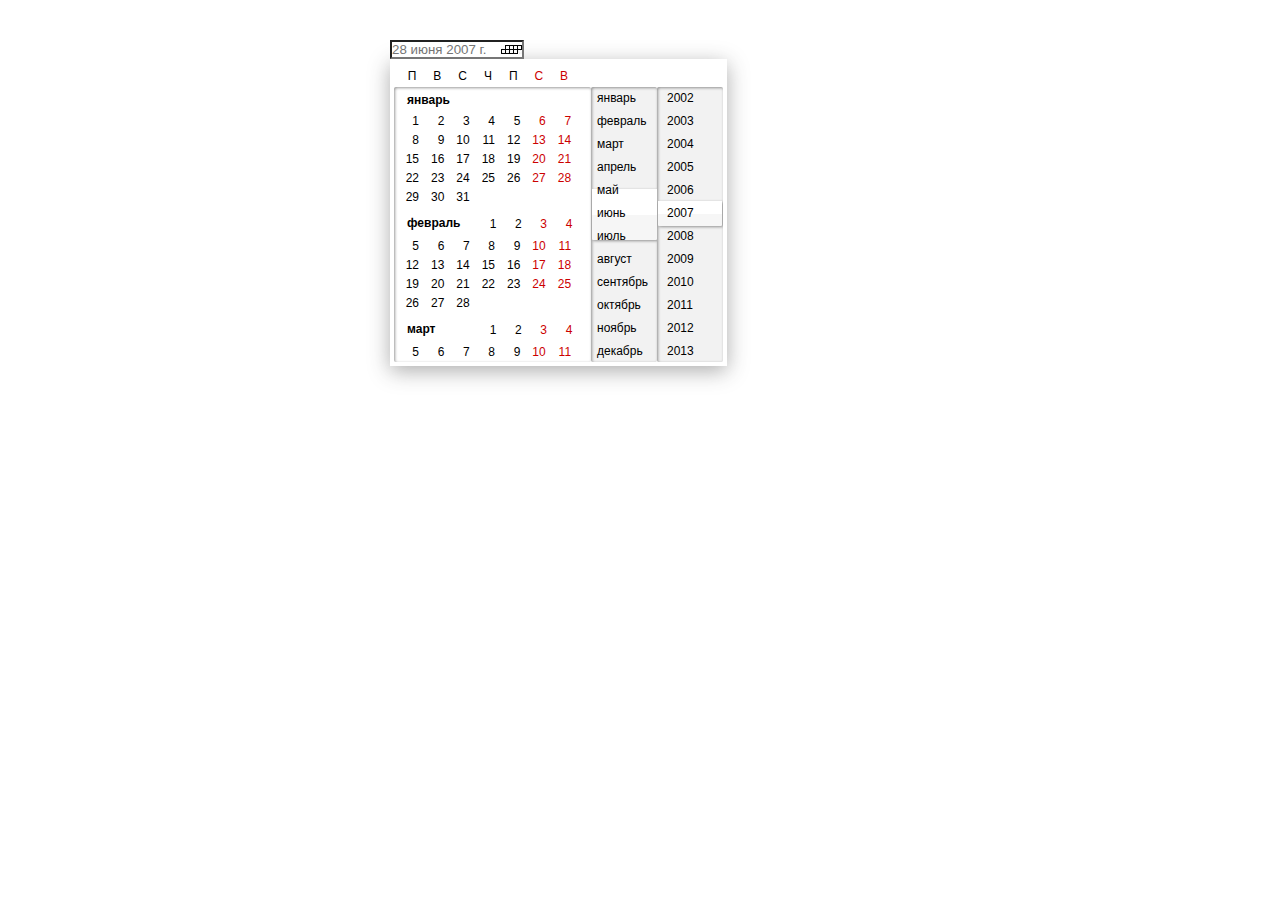
==== datepicker/index.html @ d36e3839 "dp" ====
<!DOCTYPE html>
<html>
<head>
	<meta charset="UTF-8">
	<meta name="viewport" content="width=device-width, initial-scale=1">
	<link rel="stylesheet" href="css/style.css">
</head>
<body>
	<div class="wrapper">
		<input type="text" id="date" class="date_input" placeholder="28 июня 2007 г.">
		<div id="datepicker" class="datepicker">
			<ul class="day-labels">
				<li class="day-labels__label">П</li>
				<li class="day-labels__label">В</li>
				<li class="day-labels__label">С</li>
				<li class="day-labels__label">Ч</li>
				<li class="day-labels__label">П</li>
				<li class="day-labels__label day-labels__label_weekend">С</li>
				<li class="day-labels__label day-labels__label_weekend">В</li>
			</ul>
			<div class="days-b">
				<div class="days-year">
					<div class="days-month">
						<p class="days-month__label">январь</p>
						<ul>
							<li class="days-month__day">1</li>
							<li class="days-month__day">2</li>
							<li class="days-month__day">3</li>
							<li class="days-month__day">4</li>
							<li class="days-month__day">5</li>
							<li class="days-month__day days-month__day_weekend">6</li>
							<li class="days-month__day days-month__day_weekend">7</li>
							<li class="days-month__day">8</li>
							<li class="days-month__day">9</li>
							<li class="days-month__day">10</li>
							<li class="days-month__day">11</li>
							<li class="days-month__day">12</li>
							<li class="days-month__day days-month__day_weekend">13</li>
							<li class="days-month__day days-month__day_weekend">14</li>
							<li class="days-month__day">15</li>
							<li class="days-month__day">16</li>
							<li class="days-month__day">17</li>
							<li class="days-month__day">18</li>
							<li class="days-month__day">19</li>
							<li class="days-month__day days-month__day_weekend">20</li>
							<li class="days-month__day days-month__day_weekend">21</li>
							<li class="days-month__day">22</li>
							<li class="days-month__day">23</li>
							<li class="days-month__day">24</li>
							<li class="days-month__day">25</li>
							<li class="days-month__day">26</li>
							<li class="days-month__day days-month__day_weekend">27</li>
							<li class="days-month__day days-month__day_weekend">28</li>
							<li class="days-month__day">29</li>
							<li class="days-month__day">30</li>
							<li class="days-month__day">31</li>
						</ul>
					</div>
					<div class="days-month">
						<p class="days-month__label">февраль</p>
						<ul class="days-month-inner_collapsed">
							<li class="blank-cells-3"></li>
							<li class="days-month__day">1</li>
							<li class="days-month__day">2</li>
							<li class="days-month__day days-month__day_weekend">3</li>
							<li class="days-month__day days-month__day_weekend">4</li>
							<li class="days-month__day">5</li>
							<li class="days-month__day">6</li>
							<li class="days-month__day">7</li>
							<li class="days-month__day">8</li>
							<li class="days-month__day">9</li>
							<li class="days-month__day days-month__day_weekend">10</li>
							<li class="days-month__day days-month__day_weekend">11</li>
							<li class="days-month__day">12</li>
							<li class="days-month__day">13</li>
							<li class="days-month__day ">14</li>
							<li class="days-month__day">15</li>
							<li class="days-month__day">16</li>
							<li class="days-month__day days-month__day_weekend">17</li>
							<li class="days-month__day days-month__day_weekend">18</li>
							<li class="days-month__day">19</li>
							<li class="days-month__day">20</li>
							<li class="days-month__day">21</li>
							<li class="days-month__day">22</li>
							<li class="days-month__day">23</li>
							<li class="days-month__day days-month__day_weekend">24</li>
							<li class="days-month__day days-month__day_weekend">25</li>
							<li class="days-month__day">26</li>
							<li class="days-month__day">27</li>
							<li class="days-month__day">28</li>
						</ul>
					</div>
					<div class="days-month">
						<p class="days-month__label">март</p>
						<ul class="days-month-inner_collapsed">
							<li class="blank-cells-3"></li>
							<li class="days-month__day">1</li>
							<li class="days-month__day">2</li>
							<li class="days-month__day days-month__day_weekend">3</li>
							<li class="days-month__day days-month__day_weekend">4</li>
							<li class="days-month__day">5</li>
							<li class="days-month__day">6</li>
							<li class="days-month__day">7</li>
							<li class="days-month__day">8</li>
							<li class="days-month__day">9</li>
							<li class="days-month__day days-month__day_weekend">10</li>
							<li class="days-month__day days-month__day_weekend">11</li>
							<li class="days-month__day">12</li>
							<li class="days-month__day">13</li>
							<li class="days-month__day">14</li>
							<li class="days-month__day">15</li>
							<li class="days-month__day">16</li>
							<li class="days-month__day days-month__day_weekend">17</li>
							<li class="days-month__day days-month__day_weekend">18</li>
							<li class="days-month__day">19</li>
							<li class="days-month__day">20</li>
							<li class="days-month__day">21</li>
							<li class="days-month__day">22</li>
							<li class="days-month__day">23</li>
							<li class="days-month__day days-month__day_weekend">24</li>
							<li class="days-month__day days-month__day_weekend">25</li>
							<li class="days-month__day">26</li>
							<li class="days-month__day">27</li>
							<li class="days-month__day">28</li>
							<li class="days-month__day">29</li>
							<li class="days-month__day">30</li>
							<li class="days-month__day days-month__day_weekend">31</li>
						</ul>
					</div>
					<div class="days-month">
						<p class="days-month__label">апрель</p>
						<ul class="days-month-inner_collapsed">
							<li class="blank-cells-6"></li>
							<li class="days-month__day days-month__day_weekend">1</li>
							<li class="days-month__day">2</li>
							<li class="days-month__day">3</li>
							<li class="days-month__day">4</li>
							<li class="days-month__day">5</li>
							<li class="days-month__day">6</li>
							<li class="days-month__day days-month__day_weekend">7</li>
							<li class="days-month__day days-month__day_weekend">8</li>
							<li class="days-month__day">9</li>
							<li class="days-month__day">10</li>
							<li class="days-month__day">11</li>
							<li class="days-month__day">12</li>
							<li class="days-month__day">13</li>
							<li class="days-month__day days-month__day_weekend">14</li>
							<li class="days-month__day days-month__day_weekend">15</li>
							<li class="days-month__day">16</li>
							<li class="days-month__day">17</li>
							<li class="days-month__day">18</li>
							<li class="days-month__day">19</li>
							<li class="days-month__day">20</li>
							<li class="days-month__day days-month__day_weekend">21</li>
							<li class="days-month__day days-month__day_weekend">22</li>
							<li class="days-month__day">23</li>
							<li class="days-month__day">24</li>
							<li class="days-month__day">25</li>
							<li class="days-month__day">26</li>
							<li class="days-month__day">27</li>
							<li class="days-month__day days-month__day_weekend">28</li>
							<li class="days-month__day days-month__day_weekend">29</li>
							<li class="days-month__day">30</li>
						</ul>
					</div>
					<div class="days-month">
						<p class="days-month__label">май</p>
						<ul>
							<li class="blank-cells-1"></li>
							<li class="days-month__day">1</li>
							<li class="days-month__day">2</li>
							<li class="days-month__day">3</li>
							<li class="days-month__day">4</li>
							<li class="days-month__day days-month__day_weekend">5</li>
							<li class="days-month__day days-month__day_weekend">6</li>
							<li class="days-month__day">7</li>
							<li class="days-month__day">8</li>
							<li class="days-month__day">9</li>
							<li class="days-month__day">10</li>
							<li class="days-month__day">11</li>
							<li class="days-month__day days-month__day_weekend">12</li>
							<li class="days-month__day days-month__day_weekend">13</li>
							<li class="days-month__day">14</li>
							<li class="days-month__day">15</li>
							<li class="days-month__day">16</li>
							<li class="days-month__day">17</li>
							<li class="days-month__day">18</li>
							<li class="days-month__day days-month__day_weekend">19</li>
							<li class="days-month__day days-month__day_weekend">20</li>
							<li class="days-month__day">21</li>
							<li class="days-month__day">22</li>
							<li class="days-month__day">23</li>
							<li class="days-month__day">24</li>
							<li class="days-month__day">25</li>
							<li class="days-month__day days-month__day_weekend">26</li>
							<li class="days-month__day days-month__day_weekend">27</li>
							<li class="days-month__day">28</li>
							<li class="days-month__day">29</li>
							<li class="days-month__day">30</li>
							<li class="days-month__day">31</li>
						</ul>
					</div>
					<div class="days-month">
						<p class="days-month__label">июнь</p>
						<ul class="days-month-inner_collapsed">
							<li class="blank-cells-4"></li>
							<li class="days-month__day">1</li>
							<li class="days-month__day days-month__day_weekend">2</li>
							<li class="days-month__day days-month__day_weekend">3</li>
							<li class="days-month__day">4</li>
							<li class="days-month__day">5</li>
							<li class="days-month__day">6</li>
							<li class="days-month__day">7</li>
							<li class="days-month__day">8</li>
							<li class="days-month__day days-month__day_weekend">9</li>
							<li class="days-month__day days-month__day_weekend">10</li>
							<li class="days-month__day">11</li>
							<li class="days-month__day">12</li>
							<li class="days-month__day">13</li>
							<li class="days-month__day">14</li>
							<li class="days-month__day">15</li>
							<li class="days-month__day days-month__day_weekend">16</li>
							<li class="days-month__day days-month__day_weekend">17</li>
							<li class="days-month__day">18</li>
							<li class="days-month__day">19</li>
							<li class="days-month__day">20</li>
							<li class="days-month__day">21</li>
							<li class="days-month__day">22</li>
							<li class="days-month__day">23</li>
							<li class="days-month__day days-month__day_weekend">24</li>
							<li class="days-month__day days-month__day_weekend">25</li>
							<li class="days-month__day">26</li>
							<li class="days-month__day">27</li>
							<li class="days-month__day  days-month__day_chosen">28</li>
							<li class="days-month__day">29</li>
							<li class="days-month__day">30</li>
						</ul>
					</div>
					<div class="days-month">
						<p class="days-month__label">июль</p>
						<ul class="days-month-inner_collapsed">
							<li class="blank-cells-6"></li>
							<li class="days-month__day days-month__day_weekend">1</li>
							<li class="days-month__day">2</li>
							<li class="days-month__day">3</li>
							<li class="days-month__day">4</li>
							<li class="days-month__day">5</li>
							<li class="days-month__day">6</li>
							<li class="days-month__day days-month__day_weekend">7</li>
							<li class="days-month__day days-month__day_weekend">8</li>
							<li class="days-month__day">9</li>
							<li class="days-month__day">10</li>
							<li class="days-month__day">11</li>
							<li class="days-month__day">12</li>
							<li class="days-month__day">13</li>
							<li class="days-month__day days-month__day_weekend">14</li>
							<li class="days-month__day days-month__day_weekend">15</li>
							<li class="days-month__day">16</li>
							<li class="days-month__day">17</li>
							<li class="days-month__day">18</li>
							<li class="days-month__day">19</li>
							<li class="days-month__day">20</li>
							<li class="days-month__day days-month__day_weekend">21</li>
							<li class="days-month__day days-month__day_weekend">22</li>
							<li class="days-month__day">23</li>
							<li class="days-month__day">24</li>
							<li class="days-month__day">25</li>
							<li class="days-month__day">26</li>
							<li class="days-month__day">27</li>
							<li class="days-month__day days-month__day_weekend">28</li>
							<li class="days-month__day days-month__day_weekend">29</li>
							<li class="days-month__day">30</li>
							<li class="days-month__day">31</li>
						</ul>
					</div>
					<div class="days-month">
						<p class="days-month__label">август</p>
						<ul>
							<li class="blank-cells-2"></li>
							<li class="days-month__day">1</li>
							<li class="days-month__day">2</li>
							<li class="days-month__day">3</li>
							<li class="days-month__day days-month__day_weekend">4</li>
							<li class="days-month__day days-month__day_weekend">5</li>
							<li class="days-month__day">6</li>
							<li class="days-month__day">7</li>
							<li class="days-month__day">8</li>
							<li class="days-month__day">9</li>
							<li class="days-month__day">10</li>
							<li class="days-month__day days-month__day_weekend">11</li>
							<li class="days-month__day days-month__day_weekend">12</li>
							<li class="days-month__day">13</li>
							<li class="days-month__day">14</li>
							<li class="days-month__day">15</li>
							<li class="days-month__day">16</li>
							<li class="days-month__day">17</li>
							<li class="days-month__day days-month__day_weekend">18</li>
							<li class="days-month__day days-month__day_weekend">19</li>
							<li class="days-month__day">20</li>
							<li class="days-month__day">21</li>
							<li class="days-month__day">22</li>
							<li class="days-month__day">23</li>
							<li class="days-month__day">24</li>
							<li class="days-month__day days-month__day_weekend">25</li>
							<li class="days-month__day days-month__day_weekend">26</li>
							<li class="days-month__day">27</li>
							<li class="days-month__day">28</li>
							<li class="days-month__day">29</li>
							<li class="days-month__day">30</li>
							<li class="days-month__day">31</li>
						</ul>
					</div>
					<div class="days-month">
						<p class="days-month__label">сентябрь</p>
						<ul class="days-month-inner_collapsed">
							<li class="blank-cells-5"></li>
							<li class="days-month__day days-month__day_weekend days-month__day_weekend">1</li>
							<li class="days-month__day days-month__day_weekend days-month__day_weekend">2</li>
							<li class="days-month__day">3</li>
							<li class="days-month__day">4</li>
							<li class="days-month__day">5</li>
							<li class="days-month__day">6</li>
							<li class="days-month__day">7</li>
							<li class="days-month__day days-month__day_weekend days-month__day_weekend">8</li>
							<li class="days-month__day days-month__day_weekend days-month__day_weekend">9</li>
							<li class="days-month__day">10</li>
							<li class="days-month__day">11</li>
							<li class="days-month__day">12</li>
							<li class="days-month__day">13</li>
							<li class="days-month__day">14</li>
							<li class="days-month__day days-month__day_weekend days-month__day_weekend">15</li>
							<li class="days-month__day days-month__day_weekend days-month__day_weekend">16</li>
							<li class="days-month__day">17</li>
							<li class="days-month__day">18</li>
							<li class="days-month__day">19</li>
							<li class="days-month__day">20</li>
							<li class="days-month__day">21</li>
							<li class="days-month__day days-month__day_weekend days-month__day_weekend">22</li>
							<li class="days-month__day days-month__day_weekend days-month__day_weekend">23</li>
							<li class="days-month__day">24</li>
							<li class="days-month__day">25</li>
							<li class="days-month__day">26</li>
							<li class="days-month__day">27</li>
							<li class="days-month__day">28</li>
							<li class="days-month__day days-month__day_weekend days-month__day_weekend">29</li>
							<li class="days-month__day days-month__day_weekend days-month__day_weekend">30</li>
						</ul>
					</div>
					<div class="days-month">
						<p class="days-month__label">октябрь</p>
						<ul>
							<li class="days-month__day">1</li>
							<li class="days-month__day">2</li>
							<li class="days-month__day">3</li>
							<li class="days-month__day">4</li>
							<li class="days-month__day">5</li>
							<li class="days-month__day days-month__day_weekend">6</li>
							<li class="days-month__day days-month__day_weekend">7</li>
							<li class="days-month__day">8</li>
							<li class="days-month__day">9</li>
							<li class="days-month__day">10</li>
							<li class="days-month__day">11</li>
							<li class="days-month__day">12</li>
							<li class="days-month__day days-month__day_weekend">13</li>
							<li class="days-month__day days-month__day_weekend">14</li>
							<li class="days-month__day">15</li>
							<li class="days-month__day">16</li>
							<li class="days-month__day">17</li>
							<li class="days-month__day">18</li>
							<li class="days-month__day">19</li>
							<li class="days-month__day days-month__day_weekend">20</li>
							<li class="days-month__day days-month__day_weekend">21</li>
							<li class="days-month__day">22</li>
							<li class="days-month__day">23</li>
							<li class="days-month__day">24</li>
							<li class="days-month__day">25</li>
							<li class="days-month__day">26</li>
							<li class="days-month__day days-month__day_weekend">27</li>
							<li class="days-month__day days-month__day_weekend">28</li>
							<li class="days-month__day">29</li>
							<li class="days-month__day">30</li>
							<li class="days-month__day">31</li>
						</ul>
					</div>
					<div class="days-month">
						<p class="days-month__label">ноябрь</p>
						<ul class="days-month-inner_collapsed">
							<li class="blank-cells-3"></li>
							<li class="days-month__day">1</li>
							<li class="days-month__day">2</li>
							<li class="days-month__day days-month__day_weekend">3</li>
							<li class="days-month__day days-month__day_weekend">4</li>
							<li class="days-month__day">5</li>
							<li class="days-month__day">6</li>
							<li class="days-month__day">7</li>
							<li class="days-month__day">8</li>
							<li class="days-month__day">9</li>
							<li class="days-month__day days-month__day_weekend">10</li>
							<li class="days-month__day days-month__day_weekend">11</li>
							<li class="days-month__day">12</li>
							<li class="days-month__day">13</li>
							<li class="days-month__day">14</li>
							<li class="days-month__day">15</li>
							<li class="days-month__day">16</li>
							<li class="days-month__day days-month__day_weekend">17</li>
							<li class="days-month__day days-month__day_weekend">18</li>
							<li class="days-month__day">19</li>
							<li class="days-month__day">20</li>
							<li class="days-month__day">21</li>
							<li class="days-month__day">22</li>
							<li class="days-month__day">23</li>
							<li class="days-month__day days-month__day_weekend">24</li>
							<li class="days-month__day days-month__day_weekend">25</li>
							<li class="days-month__day">26</li>
							<li class="days-month__day">27</li>
							<li class="days-month__day">28</li>
							<li class="days-month__day">29</li>
							<li class="days-month__day">30</li>
						</ul>
					</div>
					<div class="days-month">
						<p class="days-month__label">декабрь</p>
						<ul class="days-month-inner_collapsed">
							<li class="blank-cells-5"></li>
							<li class="days-month__day days-month__day_weekend">1</li>
							<li class="days-month__day days-month__day_weekend">2</li>
							<li class="days-month__day">3</li>
							<li class="days-month__day">4</li>
							<li class="days-month__day">5</li>
							<li class="days-month__day">6</li>
							<li class="days-month__day">7</li>
							<li class="days-month__day days-month__day_weekend">8</li>
							<li class="days-month__day days-month__day_weekend">9</li>
							<li class="days-month__day">10</li>
							<li class="days-month__day">11</li>
							<li class="days-month__day">12</li>
							<li class="days-month__day">13</li>
							<li class="days-month__day">14</li>
							<li class="days-month__day days-month__day_weekend">15</li>
							<li class="days-month__day days-month__day_weekend">16</li>
							<li class="days-month__day">17</li>
							<li class="days-month__day">18</li>
							<li class="days-month__day">19</li>
							<li class="days-month__day">20</li>
							<li class="days-month__day">21</li>
							<li class="days-month__day days-month__day_weekend">22</li>
							<li class="days-month__day days-month__day_weekend">23</li>
							<li class="days-month__day">24</li>
							<li class="days-month__day">25</li>
							<li class="days-month__day">26</li>
							<li class="days-month__day">27</li>
							<li class="days-month__day">28</li>
							<li class="days-month__day days-month__day_weekend">29</li>
							<li class="days-month__day days-month__day_weekend">30</li>
							<li class="days-month__day">31</li>
						</ul>
					</div>
				</div>
			</div><!--
		 --><div class="months-b">
				<div class="months-b__control"></div>
				<ul>
					<li class="months-b__month">Январь</li>
					<li class="months-b__month">Февраль</li>
					<li class="months-b__month">Март</li>
					<li class="months-b__month">Апрель</li>
					<li class="months-b__month">Май</li>
					<li class="months-b__month">Июнь</li>
					<li class="months-b__month">Июль</li>
					<li class="months-b__month">Август</li>
					<li class="months-b__month">Сентябрь</li>
					<li class="months-b__month">Октябрь</li>
					<li class="months-b__month">Ноябрь</li>
					<li class="months-b__month">Декабрь</li>
				</ul>
			</div><!--
		 --><div class="years-b">
				<div class="years-b__control"></div>
				<ul class="years-b__inner">
					<li class="years-b__year">2002</li>
					<li class="years-b__year">2003</li>
					<li class="years-b__year">2004</li>
					<li class="years-b__year">2005</li>
					<li class="years-b__year">2006</li>
					<li class="years-b__year">2007</li>
					<li class="years-b__year">2008</li>
					<li class="years-b__year">2009</li>
					<li class="years-b__year">2010</li>
					<li class="years-b__year">2011</li>
					<li class="years-b__year">2012</li>
					<li class="years-b__year">2013</li>
					<li class="years-b__year">2014</li>
					<li class="years-b__year">2015</li>
					<li class="years-b__year">2016</li>
					<li class="years-b__year">2017</li>
					<li class="years-b__year">2018</li>
					<li class="years-b__year">2019</li>
					<li class="years-b__year">2020</li>
					<li class="years-b__year">2021</li>
					<li class="years-b__year">2022</li>
					<li class="years-b__year">2023</li>
					<li class="years-b__year">2024</li>
					<li class="years-b__year">2025</li>
				</ul>
			</div>
		</div>
	</div>
<script src="js/jquery-1.11.2.js"></script>
</body>
</html>
---- datepicker/css/style.css ----
header,
section,
footer,
aside,
nav,
article,
figure,
audio,
video,
canvas {
  display: block;
}

body,
div,
dl,
dt,
dd,
ul,
ol,
li,
h1,
h2,
h3,
h4,
h5,
h6,
pre,
form,
fieldset,
input,
p,
blockquote,
table,
th,
td,
embed,
object {
  padding: 0;
  margin: 0;
}

.wrapper {
	width: 500px;
	margin: 40px auto;
}

.date_input {
	background-image: url('[data-uri]');
	background-repeat: no-repeat;
	background-position: right;	
	width: 130px;
}

.datepicker {
	width: 329px;
	height: 291px;
	padding:10px 4px 6px 4px;
	font-family: Tahoma, sans-serif;
	font-size: 12px;
	box-shadow:         0px 5px 20px 0px rgba(50, 50, 50, 0.4);
}

.datepicker li {
	list-style: none;
}

.day-labels {
	padding: 0 0 4px 7px;
}
.day-labels__label{
	display: inline-block;
	width: 14px;
	padding: 0 4px;
	text-align: center;
}

.day-labels__label_weekend, .days-month__day_weekend {
	color:#c00;
}

.days-b {
	display: inline-block;
	width: 197px;
	height: 275px;
	box-shadow: inset 1px 1px 3px 0px rgba(0, 0, 0, 0.4);
	border-radius: 2px;
	overflow:hidden;
}

.days-year {
	overflow: auto; 
	height: 97%;
	width: 100%;
	padding-right: 20px;
	padding: 6px 20px 6px 7px;

}

.days-month:first-child p {
	margin: 0 0 4px 0;
}

.days-month-inner_collapsed {
	margin-top: -20px;
}

.days-month__day{
	display: inline-block;
	width:14px;
	padding: 3px 4px 2px 4px;
	text-align: right;
	cursor: pointer;
}

.days-month__day:hover {
	/*background-image: linear-gradient(to top, #ffbf9e, #fff8c7); */
	border:1px solid #ffbf9e;
	padding: 2px 3px 1px 3px;
}

.days-month__day_chosen {
	background-image: linear-gradient(to top, #ff9057, #fff291);
}

.days-month__day_chosen:hover {
	background-image: linear-gradient(to top, #ff9057, #fff291);
}

.days-month__label {
	font-weight: bold;
	width: 65px; /* или сделать auto? тогда как расположить ровно 1-ю неделю? */
	text-align: left;
	margin: 10px 0 4px 0;
	padding: 0 0 0 6px;
}

.months-b, .years-b{
	position: relative;
	width: 66px;
	height: 275px;
	display: inline-block;
	vertical-align: top;
	padding: 0;
	box-shadow: inset 1px 1px 3px 0px rgba(0, 0, 0, 0.4);
	border-radius: 2px;
	background-color: #f2f2f2;
}

.months-b__month, .years-b__year {
	position: relative;
	text-transform: lowercase;
	height: 15px;
  	padding: 4px 6px;
  	z-index: 3;
}

.years-b__year {
	padding: 4px 10px;
}

.years-b {
	padding: 0;
	width: 66px;
	overflow: hidden;
}

.years-b__inner {
	width: 100%;
	height: 100%;
	padding-right: 20px;
	overflow: auto;
	z-index: 2;

}

.months-b__control, .years-b__control {
	position: absolute;
	width: 64px;
	background-color: #f6f6f6;
	top: 114px;
	left: 1px;
	border-radius: 1px;
	box-shadow: 1px 1px 3px 0px rgba(0, 0, 0, 0.4);
}

.months-b__control:after, .years-b__control:after{
	content: "";
	display: block;
	width: 100%;
	height: 50%;
	background-color: #fff;
}

.months-b__control {
	width: 65px;
	top: 102px;
	height: 51px;
}

.years-b__control {
	top:114px;
	height: 25px;
}


.blank-cells-1, .blank-cells-2, .blank-cells-3, .blank-cells-4, .blank-cells-5, .blank-cells-6 {
	height: 22px;
	display: inline-block;
	vertical-align: top;
} 
.blank-cells-1 {
	width: 22px;
}

.blank-cells-2 {
	width: 48px;
}
.blank-cells-3{
	width: 74px;
}
.blank-cells-4 {
	width: 100px;
}
.blank-cells-5 {
	width: 125px;
}
.blank-cells-6 {
	width:150px;
}

.datepicker.shown {
	display: block;
}


overflow auto
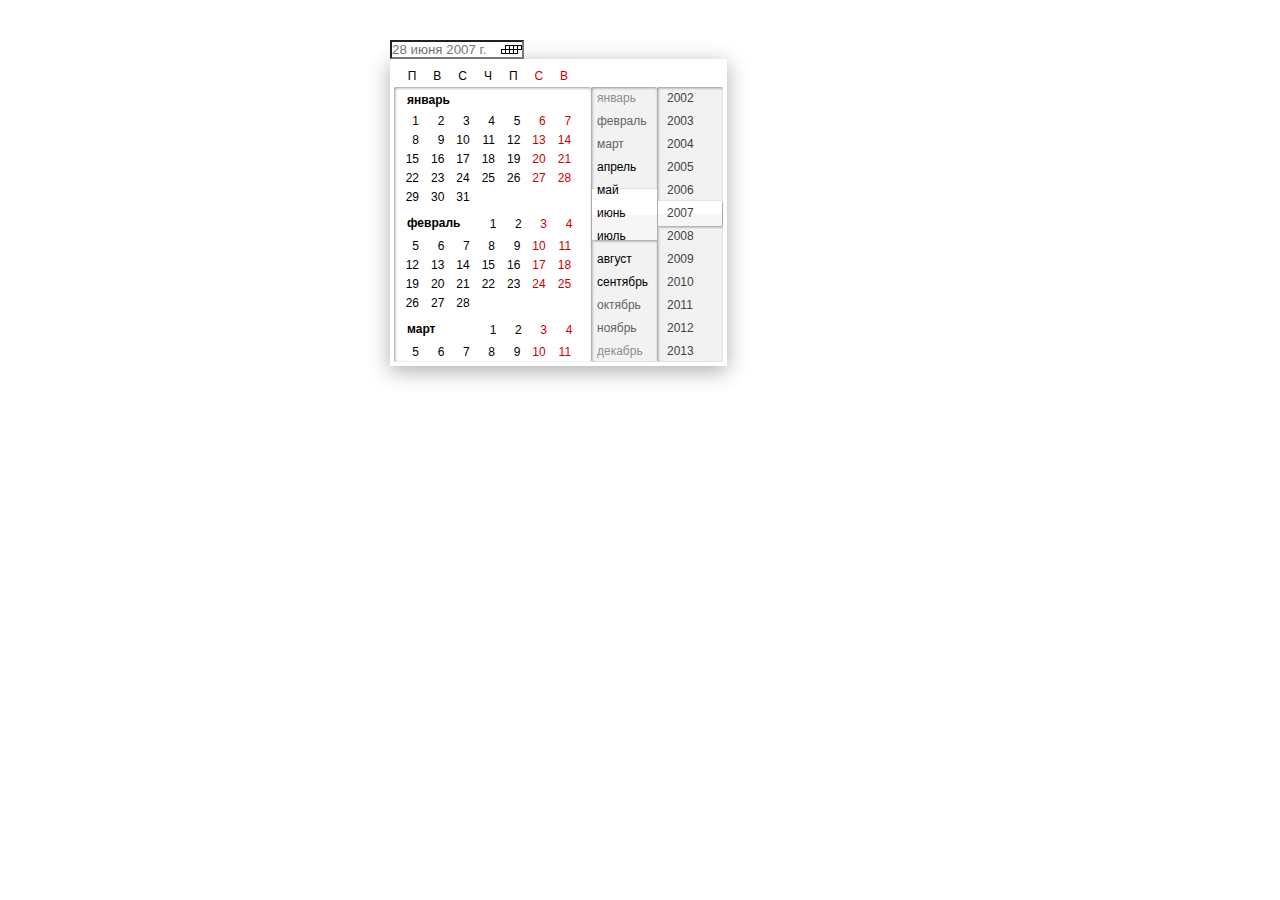
==== commit 26e00016: "dp" ====
--- a/datepicker/index.html
+++ b/datepicker/index.html
@@ -460,18 +460,18 @@
 		 --><div class="months-b">
 				<div class="months-b__control"></div>
 				<ul>
-					<li class="months-b__month">Январь</li>
-					<li class="months-b__month">Февраль</li>
-					<li class="months-b__month">Март</li>
+					<li class="months-b__month months-b__month_dimmed-2">Январь</li>
+					<li class="months-b__month months-b__month_dimmed-1">Февраль</li>
+					<li class="months-b__month months-b__month_dimmed-1">Март</li>
 					<li class="months-b__month">Апрель</li>
 					<li class="months-b__month">Май</li>
 					<li class="months-b__month">Июнь</li>
 					<li class="months-b__month">Июль</li>
 					<li class="months-b__month">Август</li>
 					<li class="months-b__month">Сентябрь</li>
-					<li class="months-b__month">Октябрь</li>
-					<li class="months-b__month">Ноябрь</li>
-					<li class="months-b__month">Декабрь</li>
+					<li class="months-b__month months-b__month_dimmed-1">Октябрь</li>
+					<li class="months-b__month months-b__month_dimmed-1">Ноябрь</li>
+					<li class="months-b__month months-b__month_dimmed-2">Декабрь</li>
 				</ul>
 			</div><!--
 		 --><div class="years-b">
@@ -505,6 +505,5 @@
 			</div>
 		</div>
 	</div>
-<script src="js/jquery-1.11.2.js"></script>
 </body>
 </html>--- a/datepicker/css/style.css
+++ b/datepicker/css/style.css
@@ -1,41 +1,4 @@
-header,
-section,
-footer,
-aside,
-nav,
-article,
-figure,
-audio,
-video,
-canvas {
-  display: block;
-}
-
-body,
-div,
-dl,
-dt,
-dd,
-ul,
-ol,
-li,
-h1,
-h2,
-h3,
-h4,
-h5,
-h6,
-pre,
-form,
-fieldset,
-input,
-p,
-blockquote,
-table,
-th,
-td,
-embed,
-object {
+body, div, ul, li, h1, h2, h3, h4, h5, h6, form, input, p {
   padding: 0;
   margin: 0;
 }
@@ -114,17 +77,13 @@
 }
 
 .days-month__day:hover {
-	/*background-image: linear-gradient(to top, #ffbf9e, #fff8c7); */
 	border:1px solid #ffbf9e;
 	padding: 2px 3px 1px 3px;
 }
 
-.days-month__day_chosen {
+.days-month__day_chosen, .days-month__day_chosen:hover {
 	background-image: linear-gradient(to top, #ff9057, #fff291);
-}
-
-.days-month__day_chosen:hover {
-	background-image: linear-gradient(to top, #ff9057, #fff291);
+	background-color: #ff9057;
 }
 
 .days-month__label {
@@ -153,10 +112,20 @@
 	height: 15px;
   	padding: 4px 6px;
   	z-index: 3;
+  	cursor: pointer;
+}
+
+.months-b__month_dimmed-2 {
+	color: #8f8f8f;
+}
+
+.months-b__month_dimmed-1 {
+	color: #646464;
 }
 
 .years-b__year {
 	padding: 4px 10px;
+	color: #424242;
 }
 
 .years-b {
@@ -171,7 +140,6 @@
 	padding-right: 20px;
 	overflow: auto;
 	z-index: 2;
-
 }
 
 .months-b__control, .years-b__control {
@@ -182,6 +150,7 @@
 	left: 1px;
 	border-radius: 1px;
 	box-shadow: 1px 1px 3px 0px rgba(0, 0, 0, 0.4);
+	cursor:move;
 }
 
 .months-b__control:after, .years-b__control:after{
@@ -203,12 +172,12 @@
 	height: 25px;
 }
 
-
 .blank-cells-1, .blank-cells-2, .blank-cells-3, .blank-cells-4, .blank-cells-5, .blank-cells-6 {
 	height: 22px;
 	display: inline-block;
 	vertical-align: top;
 } 
+
 .blank-cells-1 {
 	width: 22px;
 }
@@ -216,15 +185,19 @@
 .blank-cells-2 {
 	width: 48px;
 }
+
 .blank-cells-3{
 	width: 74px;
 }
+
 .blank-cells-4 {
 	width: 100px;
 }
+
 .blank-cells-5 {
 	width: 125px;
 }
+
 .blank-cells-6 {
 	width:150px;
 }
@@ -232,6 +205,3 @@
 .datepicker.shown {
 	display: block;
 }
-
-
-overflow auto
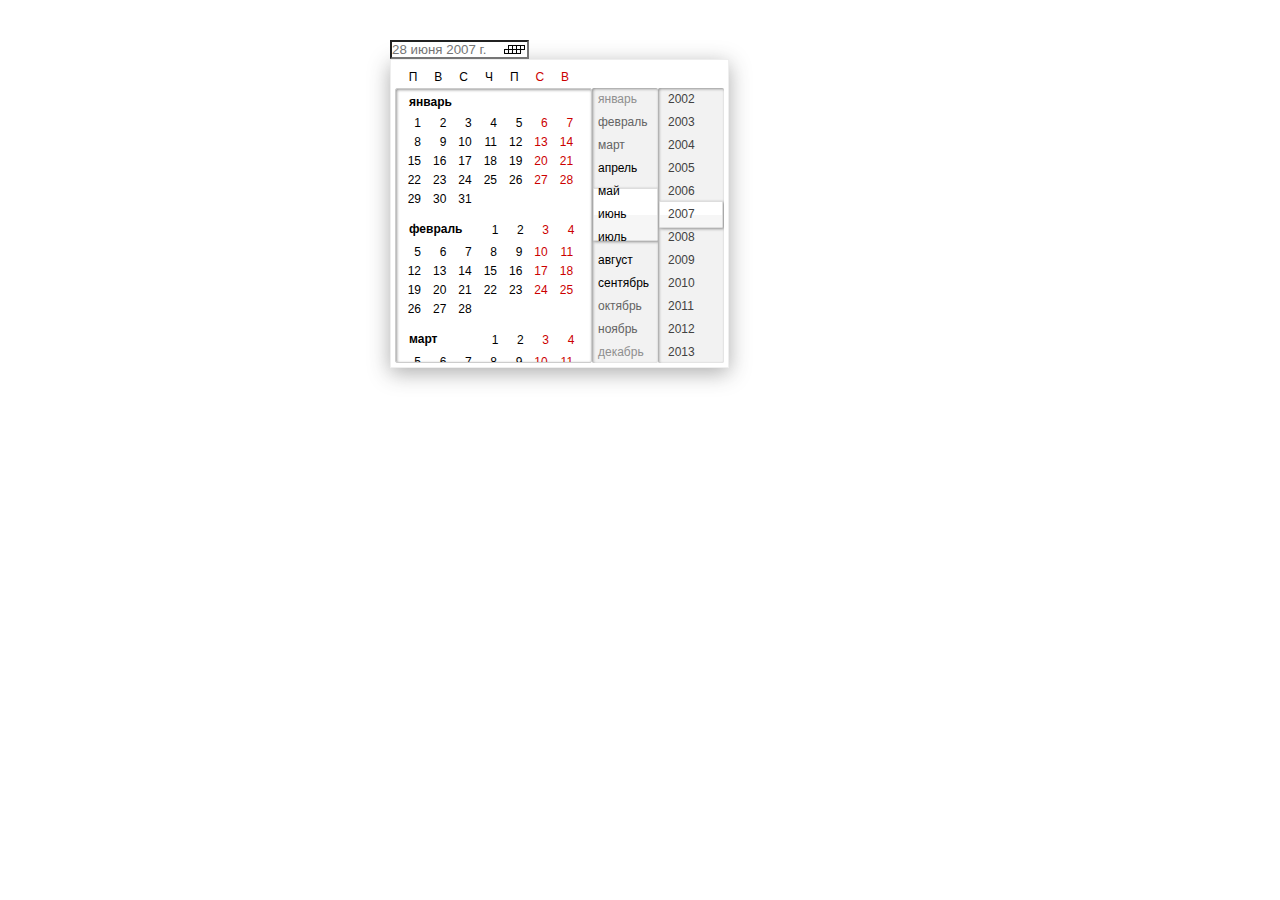
==== commit 9d0d7d57: "fix" ====
--- a/datepicker/index.html
+++ b/datepicker/index.html
@@ -7,7 +7,7 @@
 </head>
 <body>
 	<div class="wrapper">
-		<input type="text" id="date" class="date_input" placeholder="28 июня 2007 г.">
+		<input type="text" id="date" class="date-input" placeholder="28 июня 2007 г.">
 		<div id="datepicker" class="datepicker">
 			<ul class="day-labels">
 				<li class="day-labels__label">П</li>
@@ -18,10 +18,10 @@
 				<li class="day-labels__label day-labels__label_weekend">С</li>
 				<li class="day-labels__label day-labels__label_weekend">В</li>
 			</ul>
-			<div class="days-b">
+			<div class="days">
 				<div class="days-year">
 					<div class="days-month">
-						<p class="days-month__label">январь</p>
+						<div class="days-month__label">январь</div>
 						<ul>
 							<li class="days-month__day">1</li>
 							<li class="days-month__day">2</li>
@@ -57,9 +57,9 @@
 						</ul>
 					</div>
 					<div class="days-month">
-						<p class="days-month__label">февраль</p>
-						<ul class="days-month-inner_collapsed">
-							<li class="blank-cells-3"></li>
+						<div class="days-month__label">февраль</div>
+						<ul class="days-month-inner days-month-inner_collapsed">
+							<li class="days-month__blank days-month__blank_3"></li>
 							<li class="days-month__day">1</li>
 							<li class="days-month__day">2</li>
 							<li class="days-month__day days-month__day_weekend">3</li>
@@ -91,9 +91,9 @@
 						</ul>
 					</div>
 					<div class="days-month">
-						<p class="days-month__label">март</p>
-						<ul class="days-month-inner_collapsed">
-							<li class="blank-cells-3"></li>
+						<div class="days-month__label">март</div>
+						<ul class="days-month-inner_collapsed">
+							<li class="days-month__blank days-month__blank_3"></li>
 							<li class="days-month__day">1</li>
 							<li class="days-month__day">2</li>
 							<li class="days-month__day days-month__day_weekend">3</li>
@@ -128,9 +128,9 @@
 						</ul>
 					</div>
 					<div class="days-month">
-						<p class="days-month__label">апрель</p>
-						<ul class="days-month-inner_collapsed">
-							<li class="blank-cells-6"></li>
+						<div class="days-month__label">апрель</div>
+						<ul class="days-month-inner_collapsed">
+							<li class="days-month__blank days-month__blank_6"></li>
 							<li class="days-month__day days-month__day_weekend">1</li>
 							<li class="days-month__day">2</li>
 							<li class="days-month__day">3</li>
@@ -164,9 +164,9 @@
 						</ul>
 					</div>
 					<div class="days-month">
-						<p class="days-month__label">май</p>
+						<div class="days-month__label">май</div>
 						<ul>
-							<li class="blank-cells-1"></li>
+							<li class="days-month__blank"></li>
 							<li class="days-month__day">1</li>
 							<li class="days-month__day">2</li>
 							<li class="days-month__day">3</li>
@@ -201,9 +201,9 @@
 						</ul>
 					</div>
 					<div class="days-month">
-						<p class="days-month__label">июнь</p>
-						<ul class="days-month-inner_collapsed">
-							<li class="blank-cells-4"></li>
+						<div class="days-month__label">июнь</div>
+						<ul class="days-month-inner_collapsed">
+							<li class="days-month__blank days-month__blank_4"></li>
 							<li class="days-month__day">1</li>
 							<li class="days-month__day days-month__day_weekend">2</li>
 							<li class="days-month__day days-month__day_weekend">3</li>
@@ -226,202 +226,202 @@
 							<li class="days-month__day">20</li>
 							<li class="days-month__day">21</li>
 							<li class="days-month__day">22</li>
+							<li class="days-month__day days-month__day_weekend">23</li>
+							<li class="days-month__day days-month__day_weekend">24</li>
+							<li class="days-month__day">25</li>
+							<li class="days-month__day">26</li>
+							<li class="days-month__day">27</li>
+							<li class="days-month__day  days-month__day_chosen">28</li>
+							<li class="days-month__day">29</li>
+							<li class="days-month__day days-month__day_weekend">30</li>
+						</ul>
+					</div>
+					<div class="days-month">
+						<didiv class="days-month__label">июль</didiv>
+						<ul class="days-month-inner_collapsed">
+							<li class="days-month__blank days-month__blank_6"></li>
+							<li class="days-month__day days-month__day_weekend">1</li>
+							<li class="days-month__day">2</li>
+							<li class="days-month__day">3</li>
+							<li class="days-month__day">4</li>
+							<li class="days-month__day">5</li>
+							<li class="days-month__day">6</li>
+							<li class="days-month__day days-month__day_weekend">7</li>
+							<li class="days-month__day days-month__day_weekend">8</li>
+							<li class="days-month__day">9</li>
+							<li class="days-month__day">10</li>
+							<li class="days-month__day">11</li>
+							<li class="days-month__day">12</li>
+							<li class="days-month__day">13</li>
+							<li class="days-month__day days-month__day_weekend">14</li>
+							<li class="days-month__day days-month__day_weekend">15</li>
+							<li class="days-month__day">16</li>
+							<li class="days-month__day">17</li>
+							<li class="days-month__day">18</li>
+							<li class="days-month__day">19</li>
+							<li class="days-month__day">20</li>
+							<li class="days-month__day days-month__day_weekend">21</li>
+							<li class="days-month__day days-month__day_weekend">22</li>
+							<li class="days-month__day">23</li>
+							<li class="days-month__day">24</li>
+							<li class="days-month__day">25</li>
+							<li class="days-month__day">26</li>
+							<li class="days-month__day">27</li>
+							<li class="days-month__day days-month__day_weekend">28</li>
+							<li class="days-month__day days-month__day_weekend">29</li>
+							<li class="days-month__day">30</li>
+							<li class="days-month__day">31</li>
+						</ul>
+					</div>
+					<div class="days-month">
+						<didiv class="days-month__label">август</didiv>
+						<ul>
+							<li class="days-month__blank days-month__blank_2"></li>
+							<li class="days-month__day">1</li>
+							<li class="days-month__day">2</li>
+							<li class="days-month__day">3</li>
+							<li class="days-month__day days-month__day_weekend">4</li>
+							<li class="days-month__day days-month__day_weekend">5</li>
+							<li class="days-month__day">6</li>
+							<li class="days-month__day">7</li>
+							<li class="days-month__day">8</li>
+							<li class="days-month__day">9</li>
+							<li class="days-month__day">10</li>
+							<li class="days-month__day days-month__day_weekend">11</li>
+							<li class="days-month__day days-month__day_weekend">12</li>
+							<li class="days-month__day">13</li>
+							<li class="days-month__day">14</li>
+							<li class="days-month__day">15</li>
+							<li class="days-month__day">16</li>
+							<li class="days-month__day">17</li>
+							<li class="days-month__day days-month__day_weekend">18</li>
+							<li class="days-month__day days-month__day_weekend">19</li>
+							<li class="days-month__day">20</li>
+							<li class="days-month__day">21</li>
+							<li class="days-month__day">22</li>
+							<li class="days-month__day">23</li>
+							<li class="days-month__day">24</li>
+							<li class="days-month__day days-month__day_weekend">25</li>
+							<li class="days-month__day days-month__day_weekend">26</li>
+							<li class="days-month__day">27</li>
+							<li class="days-month__day">28</li>
+							<li class="days-month__day">29</li>
+							<li class="days-month__day">30</li>
+							<li class="days-month__day">31</li>
+						</ul>
+					</div>
+					<div class="days-month">
+						<div class="days-month__label">сентябрь</div>
+						<ul class="days-month-inner_collapsed">
+							<li class="days-month__blank days-month__blank_5"></li>
+							<li class="days-month__day days-month__day_weekend days-month__day_weekend">1</li>
+							<li class="days-month__day days-month__day_weekend days-month__day_weekend">2</li>
+							<li class="days-month__day">3</li>
+							<li class="days-month__day">4</li>
+							<li class="days-month__day">5</li>
+							<li class="days-month__day">6</li>
+							<li class="days-month__day">7</li>
+							<li class="days-month__day days-month__day_weekend days-month__day_weekend">8</li>
+							<li class="days-month__day days-month__day_weekend days-month__day_weekend">9</li>
+							<li class="days-month__day">10</li>
+							<li class="days-month__day">11</li>
+							<li class="days-month__day">12</li>
+							<li class="days-month__day">13</li>
+							<li class="days-month__day">14</li>
+							<li class="days-month__day days-month__day_weekend days-month__day_weekend">15</li>
+							<li class="days-month__day days-month__day_weekend days-month__day_weekend">16</li>
+							<li class="days-month__day">17</li>
+							<li class="days-month__day">18</li>
+							<li class="days-month__day">19</li>
+							<li class="days-month__day">20</li>
+							<li class="days-month__day">21</li>
+							<li class="days-month__day days-month__day_weekend days-month__day_weekend">22</li>
+							<li class="days-month__day days-month__day_weekend days-month__day_weekend">23</li>
+							<li class="days-month__day">24</li>
+							<li class="days-month__day">25</li>
+							<li class="days-month__day">26</li>
+							<li class="days-month__day">27</li>
+							<li class="days-month__day">28</li>
+							<li class="days-month__day days-month__day_weekend days-month__day_weekend">29</li>
+							<li class="days-month__day days-month__day_weekend days-month__day_weekend">30</li>
+						</ul>
+					</div>
+					<div class="days-month">
+						<div class="days-month__label">октябрь</div>
+						<ul>
+							<li class="days-month__day">1</li>
+							<li class="days-month__day">2</li>
+							<li class="days-month__day">3</li>
+							<li class="days-month__day">4</li>
+							<li class="days-month__day">5</li>
+							<li class="days-month__day days-month__day_weekend">6</li>
+							<li class="days-month__day days-month__day_weekend">7</li>
+							<li class="days-month__day">8</li>
+							<li class="days-month__day">9</li>
+							<li class="days-month__day">10</li>
+							<li class="days-month__day">11</li>
+							<li class="days-month__day">12</li>
+							<li class="days-month__day days-month__day_weekend">13</li>
+							<li class="days-month__day days-month__day_weekend">14</li>
+							<li class="days-month__day">15</li>
+							<li class="days-month__day">16</li>
+							<li class="days-month__day">17</li>
+							<li class="days-month__day">18</li>
+							<li class="days-month__day">19</li>
+							<li class="days-month__day days-month__day_weekend">20</li>
+							<li class="days-month__day days-month__day_weekend">21</li>
+							<li class="days-month__day">22</li>
+							<li class="days-month__day">23</li>
+							<li class="days-month__day">24</li>
+							<li class="days-month__day">25</li>
+							<li class="days-month__day">26</li>
+							<li class="days-month__day days-month__day_weekend">27</li>
+							<li class="days-month__day days-month__day_weekend">28</li>
+							<li class="days-month__day">29</li>
+							<li class="days-month__day">30</li>
+							<li class="days-month__day">31</li>
+						</ul>
+					</div>
+					<div class="days-month">
+						<div class="days-month__label">ноябрь</div>
+						<ul class="days-month-inner_collapsed">
+							<li class="days-month__blank days-month__blank_3"></li>
+							<li class="days-month__day">1</li>
+							<li class="days-month__day">2</li>
+							<li class="days-month__day days-month__day_weekend">3</li>
+							<li class="days-month__day days-month__day_weekend">4</li>
+							<li class="days-month__day">5</li>
+							<li class="days-month__day">6</li>
+							<li class="days-month__day">7</li>
+							<li class="days-month__day">8</li>
+							<li class="days-month__day">9</li>
+							<li class="days-month__day days-month__day_weekend">10</li>
+							<li class="days-month__day days-month__day_weekend">11</li>
+							<li class="days-month__day">12</li>
+							<li class="days-month__day">13</li>
+							<li class="days-month__day">14</li>
+							<li class="days-month__day">15</li>
+							<li class="days-month__day">16</li>
+							<li class="days-month__day days-month__day_weekend">17</li>
+							<li class="days-month__day days-month__day_weekend">18</li>
+							<li class="days-month__day">19</li>
+							<li class="days-month__day">20</li>
+							<li class="days-month__day">21</li>
+							<li class="days-month__day">22</li>
 							<li class="days-month__day">23</li>
 							<li class="days-month__day days-month__day_weekend">24</li>
 							<li class="days-month__day days-month__day_weekend">25</li>
 							<li class="days-month__day">26</li>
 							<li class="days-month__day">27</li>
-							<li class="days-month__day  days-month__day_chosen">28</li>
-							<li class="days-month__day">29</li>
-							<li class="days-month__day">30</li>
-						</ul>
-					</div>
-					<div class="days-month">
-						<p class="days-month__label">июль</p>
-						<ul class="days-month-inner_collapsed">
-							<li class="blank-cells-6"></li>
-							<li class="days-month__day days-month__day_weekend">1</li>
-							<li class="days-month__day">2</li>
-							<li class="days-month__day">3</li>
-							<li class="days-month__day">4</li>
-							<li class="days-month__day">5</li>
-							<li class="days-month__day">6</li>
-							<li class="days-month__day days-month__day_weekend">7</li>
-							<li class="days-month__day days-month__day_weekend">8</li>
-							<li class="days-month__day">9</li>
-							<li class="days-month__day">10</li>
-							<li class="days-month__day">11</li>
-							<li class="days-month__day">12</li>
-							<li class="days-month__day">13</li>
-							<li class="days-month__day days-month__day_weekend">14</li>
-							<li class="days-month__day days-month__day_weekend">15</li>
-							<li class="days-month__day">16</li>
-							<li class="days-month__day">17</li>
-							<li class="days-month__day">18</li>
-							<li class="days-month__day">19</li>
-							<li class="days-month__day">20</li>
-							<li class="days-month__day days-month__day_weekend">21</li>
-							<li class="days-month__day days-month__day_weekend">22</li>
-							<li class="days-month__day">23</li>
-							<li class="days-month__day">24</li>
-							<li class="days-month__day">25</li>
-							<li class="days-month__day">26</li>
-							<li class="days-month__day">27</li>
-							<li class="days-month__day days-month__day_weekend">28</li>
-							<li class="days-month__day days-month__day_weekend">29</li>
-							<li class="days-month__day">30</li>
-							<li class="days-month__day">31</li>
-						</ul>
-					</div>
-					<div class="days-month">
-						<p class="days-month__label">август</p>
-						<ul>
-							<li class="blank-cells-2"></li>
-							<li class="days-month__day">1</li>
-							<li class="days-month__day">2</li>
-							<li class="days-month__day">3</li>
-							<li class="days-month__day days-month__day_weekend">4</li>
-							<li class="days-month__day days-month__day_weekend">5</li>
-							<li class="days-month__day">6</li>
-							<li class="days-month__day">7</li>
-							<li class="days-month__day">8</li>
-							<li class="days-month__day">9</li>
-							<li class="days-month__day">10</li>
-							<li class="days-month__day days-month__day_weekend">11</li>
-							<li class="days-month__day days-month__day_weekend">12</li>
-							<li class="days-month__day">13</li>
-							<li class="days-month__day">14</li>
-							<li class="days-month__day">15</li>
-							<li class="days-month__day">16</li>
-							<li class="days-month__day">17</li>
-							<li class="days-month__day days-month__day_weekend">18</li>
-							<li class="days-month__day days-month__day_weekend">19</li>
-							<li class="days-month__day">20</li>
-							<li class="days-month__day">21</li>
-							<li class="days-month__day">22</li>
-							<li class="days-month__day">23</li>
-							<li class="days-month__day">24</li>
-							<li class="days-month__day days-month__day_weekend">25</li>
-							<li class="days-month__day days-month__day_weekend">26</li>
-							<li class="days-month__day">27</li>
-							<li class="days-month__day">28</li>
-							<li class="days-month__day">29</li>
-							<li class="days-month__day">30</li>
-							<li class="days-month__day">31</li>
-						</ul>
-					</div>
-					<div class="days-month">
-						<p class="days-month__label">сентябрь</p>
-						<ul class="days-month-inner_collapsed">
-							<li class="blank-cells-5"></li>
-							<li class="days-month__day days-month__day_weekend days-month__day_weekend">1</li>
-							<li class="days-month__day days-month__day_weekend days-month__day_weekend">2</li>
-							<li class="days-month__day">3</li>
-							<li class="days-month__day">4</li>
-							<li class="days-month__day">5</li>
-							<li class="days-month__day">6</li>
-							<li class="days-month__day">7</li>
-							<li class="days-month__day days-month__day_weekend days-month__day_weekend">8</li>
-							<li class="days-month__day days-month__day_weekend days-month__day_weekend">9</li>
-							<li class="days-month__day">10</li>
-							<li class="days-month__day">11</li>
-							<li class="days-month__day">12</li>
-							<li class="days-month__day">13</li>
-							<li class="days-month__day">14</li>
-							<li class="days-month__day days-month__day_weekend days-month__day_weekend">15</li>
-							<li class="days-month__day days-month__day_weekend days-month__day_weekend">16</li>
-							<li class="days-month__day">17</li>
-							<li class="days-month__day">18</li>
-							<li class="days-month__day">19</li>
-							<li class="days-month__day">20</li>
-							<li class="days-month__day">21</li>
-							<li class="days-month__day days-month__day_weekend days-month__day_weekend">22</li>
-							<li class="days-month__day days-month__day_weekend days-month__day_weekend">23</li>
-							<li class="days-month__day">24</li>
-							<li class="days-month__day">25</li>
-							<li class="days-month__day">26</li>
-							<li class="days-month__day">27</li>
-							<li class="days-month__day">28</li>
-							<li class="days-month__day days-month__day_weekend days-month__day_weekend">29</li>
-							<li class="days-month__day days-month__day_weekend days-month__day_weekend">30</li>
-						</ul>
-					</div>
-					<div class="days-month">
-						<p class="days-month__label">октябрь</p>
-						<ul>
-							<li class="days-month__day">1</li>
-							<li class="days-month__day">2</li>
-							<li class="days-month__day">3</li>
-							<li class="days-month__day">4</li>
-							<li class="days-month__day">5</li>
-							<li class="days-month__day days-month__day_weekend">6</li>
-							<li class="days-month__day days-month__day_weekend">7</li>
-							<li class="days-month__day">8</li>
-							<li class="days-month__day">9</li>
-							<li class="days-month__day">10</li>
-							<li class="days-month__day">11</li>
-							<li class="days-month__day">12</li>
-							<li class="days-month__day days-month__day_weekend">13</li>
-							<li class="days-month__day days-month__day_weekend">14</li>
-							<li class="days-month__day">15</li>
-							<li class="days-month__day">16</li>
-							<li class="days-month__day">17</li>
-							<li class="days-month__day">18</li>
-							<li class="days-month__day">19</li>
-							<li class="days-month__day days-month__day_weekend">20</li>
-							<li class="days-month__day days-month__day_weekend">21</li>
-							<li class="days-month__day">22</li>
-							<li class="days-month__day">23</li>
-							<li class="days-month__day">24</li>
-							<li class="days-month__day">25</li>
-							<li class="days-month__day">26</li>
-							<li class="days-month__day days-month__day_weekend">27</li>
-							<li class="days-month__day days-month__day_weekend">28</li>
-							<li class="days-month__day">29</li>
-							<li class="days-month__day">30</li>
-							<li class="days-month__day">31</li>
-						</ul>
-					</div>
-					<div class="days-month">
-						<p class="days-month__label">ноябрь</p>
-						<ul class="days-month-inner_collapsed">
-							<li class="blank-cells-3"></li>
-							<li class="days-month__day">1</li>
-							<li class="days-month__day">2</li>
-							<li class="days-month__day days-month__day_weekend">3</li>
-							<li class="days-month__day days-month__day_weekend">4</li>
-							<li class="days-month__day">5</li>
-							<li class="days-month__day">6</li>
-							<li class="days-month__day">7</li>
-							<li class="days-month__day">8</li>
-							<li class="days-month__day">9</li>
-							<li class="days-month__day days-month__day_weekend">10</li>
-							<li class="days-month__day days-month__day_weekend">11</li>
-							<li class="days-month__day">12</li>
-							<li class="days-month__day">13</li>
-							<li class="days-month__day">14</li>
-							<li class="days-month__day">15</li>
-							<li class="days-month__day">16</li>
-							<li class="days-month__day days-month__day_weekend">17</li>
-							<li class="days-month__day days-month__day_weekend">18</li>
-							<li class="days-month__day">19</li>
-							<li class="days-month__day">20</li>
-							<li class="days-month__day">21</li>
-							<li class="days-month__day">22</li>
-							<li class="days-month__day">23</li>
-							<li class="days-month__day days-month__day_weekend">24</li>
-							<li class="days-month__day days-month__day_weekend">25</li>
-							<li class="days-month__day">26</li>
-							<li class="days-month__day">27</li>
-							<li class="days-month__day">28</li>
-							<li class="days-month__day">29</li>
-							<li class="days-month__day">30</li>
-						</ul>
-					</div>
-					<div class="days-month">
-						<p class="days-month__label">декабрь</p>
-						<ul class="days-month-inner_collapsed">
-							<li class="blank-cells-5"></li>
+							<li class="days-month__day">28</li>
+							<li class="days-month__day">29</li>
+							<li class="days-month__day">30</li>
+						</ul>
+					</div>
+					<div class="days-month">
+						<div class="days-month__label">декабрь</div>
+						<ul class="days-month-inner_collapsed">
+							<li class="days-month__blank days-month__blank_5"></li>
 							<li class="days-month__day days-month__day_weekend">1</li>
 							<li class="days-month__day days-month__day_weekend">2</li>
 							<li class="days-month__day">3</li>
--- a/datepicker/css/style.css
+++ b/datepicker/css/style.css
@@ -3,16 +3,21 @@
   margin: 0;
 }
 
+li {
+	list-style: none;
+}
+
 .wrapper {
 	width: 500px;
 	margin: 40px auto;
 }
 
-.date_input {
+.date-input {
 	background-image: url('[data-uri]');
 	background-repeat: no-repeat;
-	background-position: right;	
-	width: 130px;
+	background-position: 112px;	
+	width: 135px;
+	padding: 0 25px 0 0 0;
 }
 
 .datepicker {
@@ -21,11 +26,8 @@
 	padding:10px 4px 6px 4px;
 	font-family: Tahoma, sans-serif;
 	font-size: 12px;
-	box-shadow:         0px 5px 20px 0px rgba(50, 50, 50, 0.4);
-}
-
-.datepicker li {
-	list-style: none;
+	box-shadow: 0px 5px 20px 0px rgba(50, 50, 50, 0.4);
+	border: 1px solid #eee;
 }
 
 .day-labels {
@@ -42,11 +44,12 @@
 	color:#c00;
 }
 
-.days-b {
-	display: inline-block;
-	width: 197px;
-	height: 275px;
+.days {
+	display: inline-block;
+	width: 195px;
+	height: 273px;
 	box-shadow: inset 1px 1px 3px 0px rgba(0, 0, 0, 0.4);
+	border: 1px solid #ccc;
 	border-radius: 2px;
 	overflow:hidden;
 }
@@ -60,8 +63,9 @@
 
 }
 
-.days-month:first-child p {
-	margin: 0 0 4px 0;
+
+.days-month {
+	margin: 0 0 14px 0;
 }
 
 .days-month-inner_collapsed {
@@ -90,8 +94,7 @@
 	font-weight: bold;
 	width: 65px; /* или сделать auto? тогда как расположить ровно 1-ю неделю? */
 	text-align: left;
-	margin: 10px 0 4px 0;
-	padding: 0 0 0 6px;
+	padding: 0 0 4px 6px;
 }
 
 .months-b, .years-b{
@@ -144,7 +147,7 @@
 
 .months-b__control, .years-b__control {
 	position: absolute;
-	width: 64px;
+	width: 62px;
 	background-color: #f6f6f6;
 	top: 114px;
 	left: 1px;
@@ -162,43 +165,45 @@
 }
 
 .months-b__control {
-	width: 65px;
-	top: 102px;
+	width: 63px;
+	top: 100px;
 	height: 51px;
+	border: 1px solid #ddd;
 }
 
 .years-b__control {
-	top:114px;
+	top:113px;
 	height: 25px;
-}
-
-.blank-cells-1, .blank-cells-2, .blank-cells-3, .blank-cells-4, .blank-cells-5, .blank-cells-6 {
+	border: 1px solid #ddd;
+}
+
+.days-month__blank {
 	height: 22px;
 	display: inline-block;
 	vertical-align: top;
 } 
 
-.blank-cells-1 {
+.days-month__blank{
 	width: 22px;
 }
 
-.blank-cells-2 {
+.days-month__blank_2 {
 	width: 48px;
 }
 
-.blank-cells-3{
+.days-month__blank_3{
 	width: 74px;
 }
 
-.blank-cells-4 {
+.days-month__blank_4 {
 	width: 100px;
 }
 
-.blank-cells-5 {
+.days-month__blank_5 {
 	width: 125px;
 }
 
-.blank-cells-6 {
+.days-month__blank_6 {
 	width:150px;
 }
 
